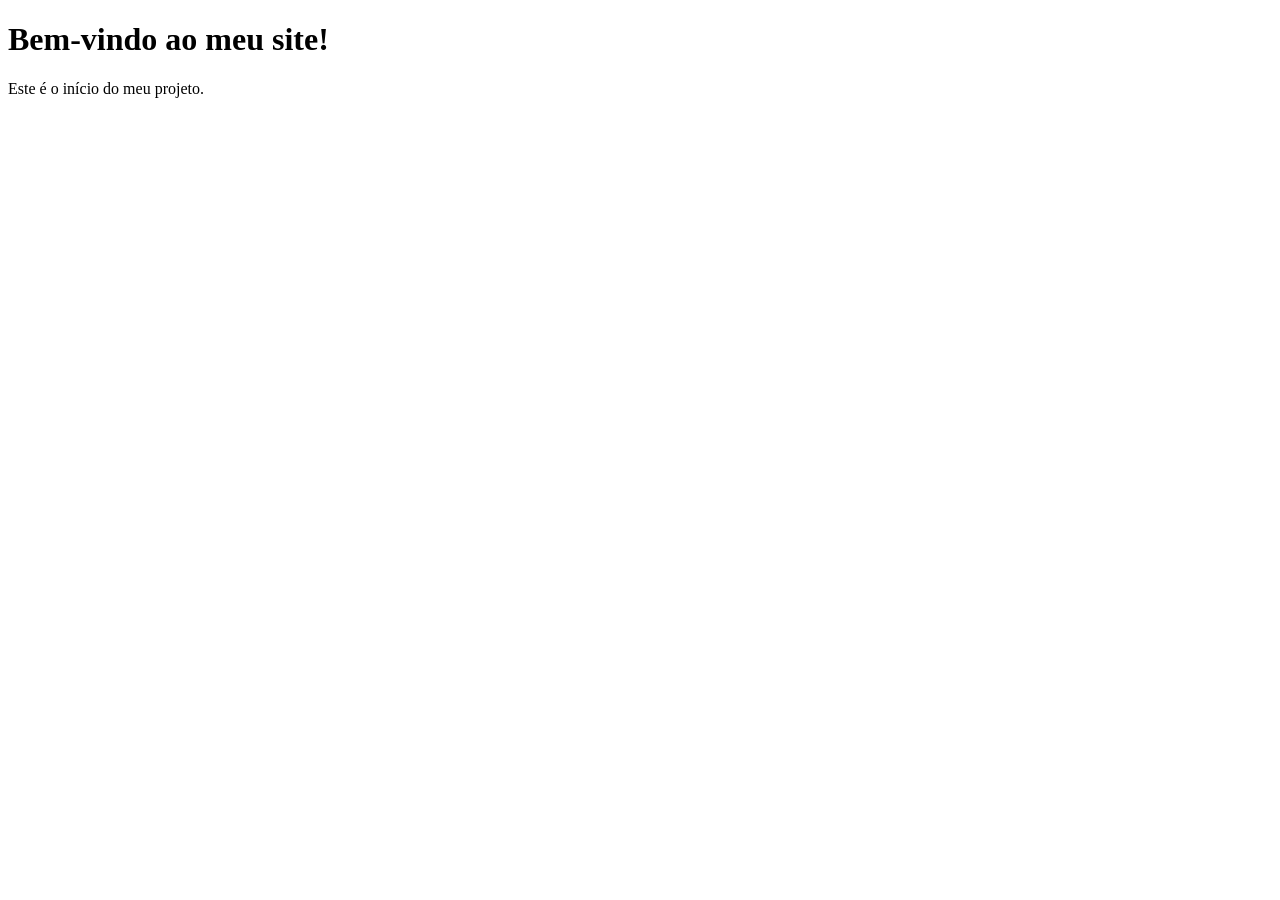
==== index.html @ 4b243e2c "Create index.html" ====
<!DOCTYPE html>
<html>
<head>
    <meta charset="UTF-8">
    <title>Meu Primeiro Site</title>
</head>
<body>
    <h1>Bem-vindo ao meu site!</h1>
    <p>Este é o início do meu projeto.</p>
</body>
</html>
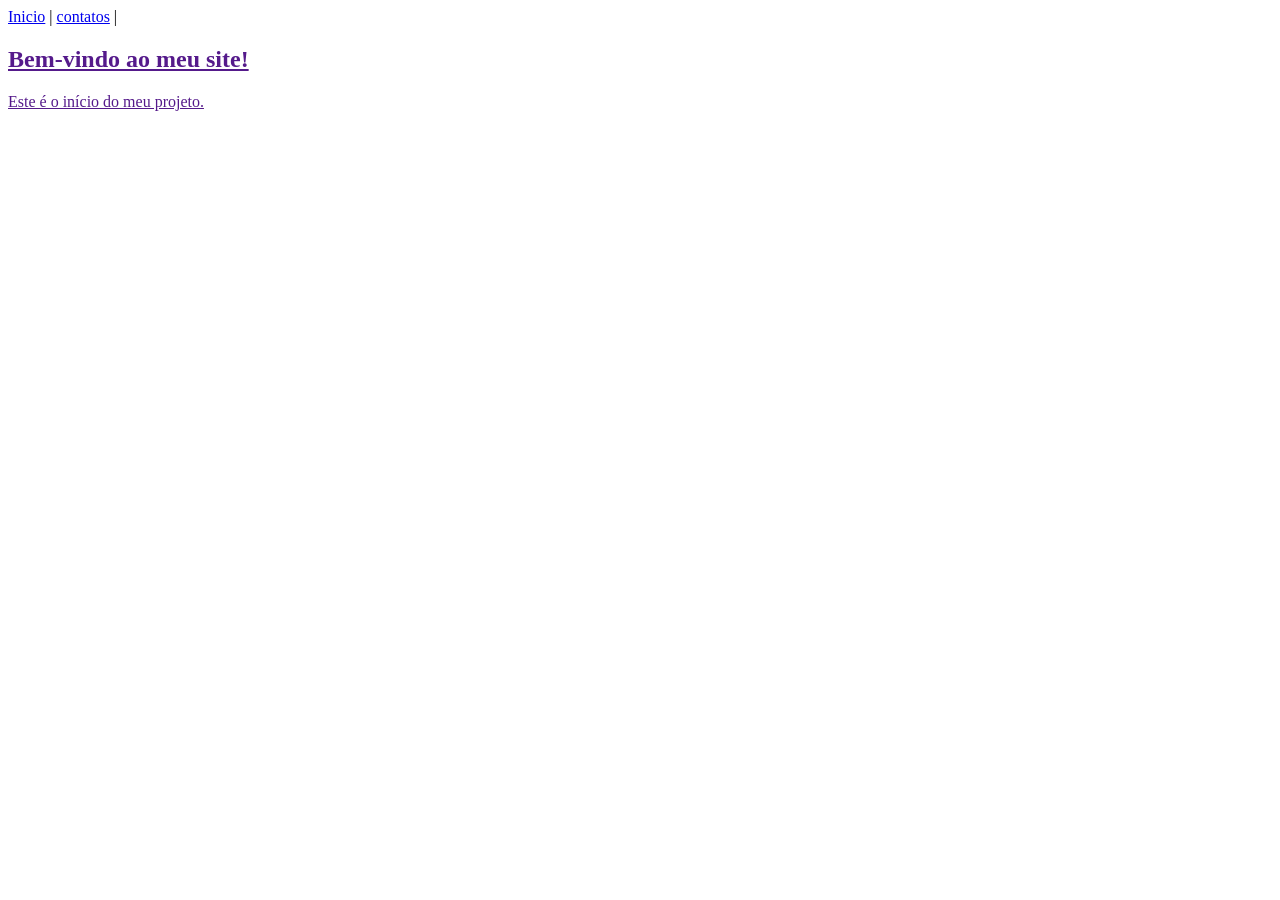
==== commit 224e1d36: "reformulacao de codigo" ====
--- a/index.html
+++ b/index.html
@@ -5,6 +5,12 @@
     <title>Meu Primeiro Site</title>
 </head>
 <body>
+
+    <nav>
+        <a href="index.html">Inicio</a> |
+        <a href="contatos.html">contatos</a> |
+        <a href=""
+    </nav>
     <h1>Bem-vindo ao meu site!</h1>
     <p>Este é o início do meu projeto.</p>
 </body>
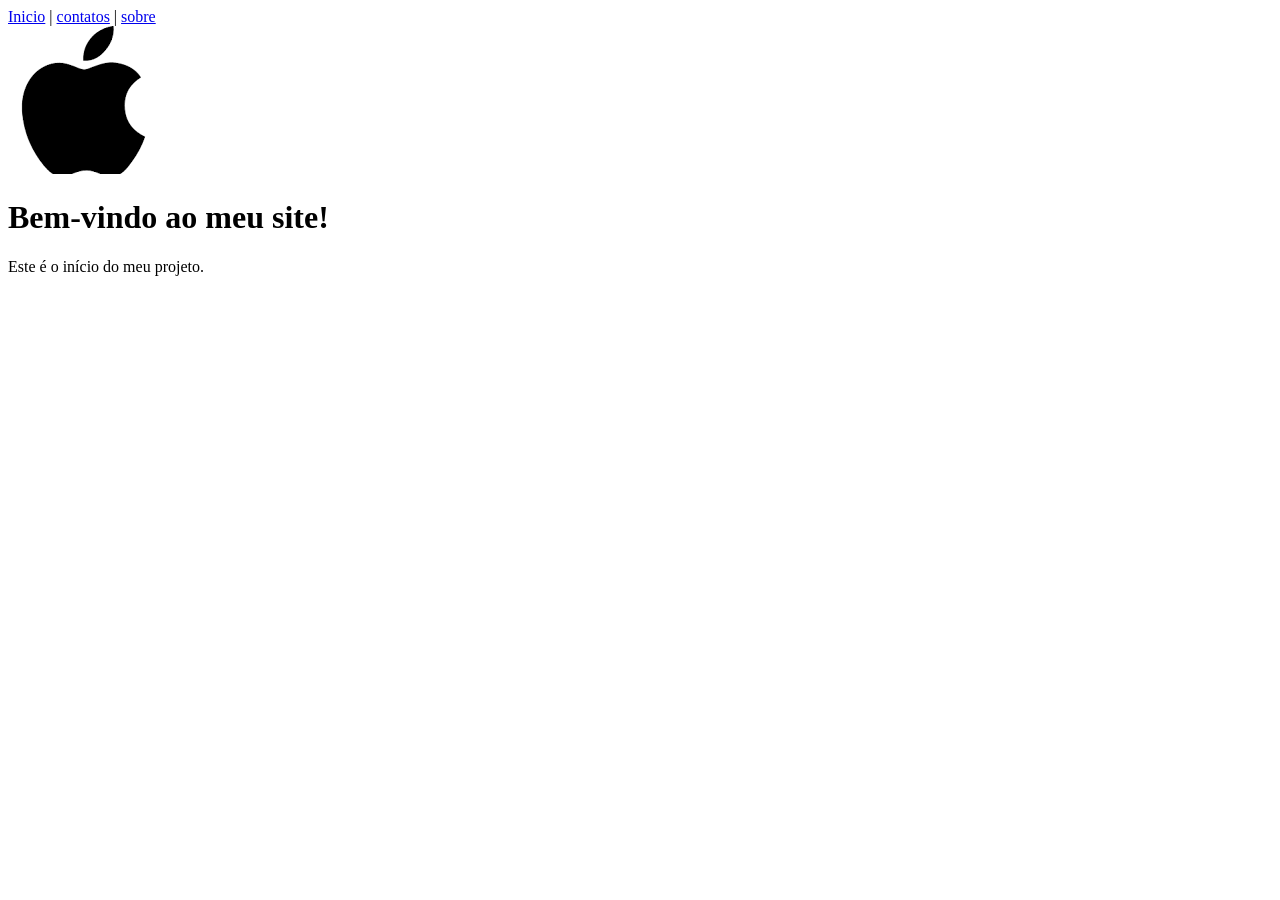
==== commit 37b96ef1: "reformulaçao do codigo" ====
--- a/index.html
+++ b/index.html
@@ -9,8 +9,11 @@
     <nav>
         <a href="index.html">Inicio</a> |
         <a href="contatos.html">contatos</a> |
-        <a href=""
+        <a href="sobre.html">sobre</a>
     </nav>
+
+    <img src="assets/img/aplle.png" alt="Logo do site">
+
     <h1>Bem-vindo ao meu site!</h1>
     <p>Este é o início do meu projeto.</p>
 </body>
